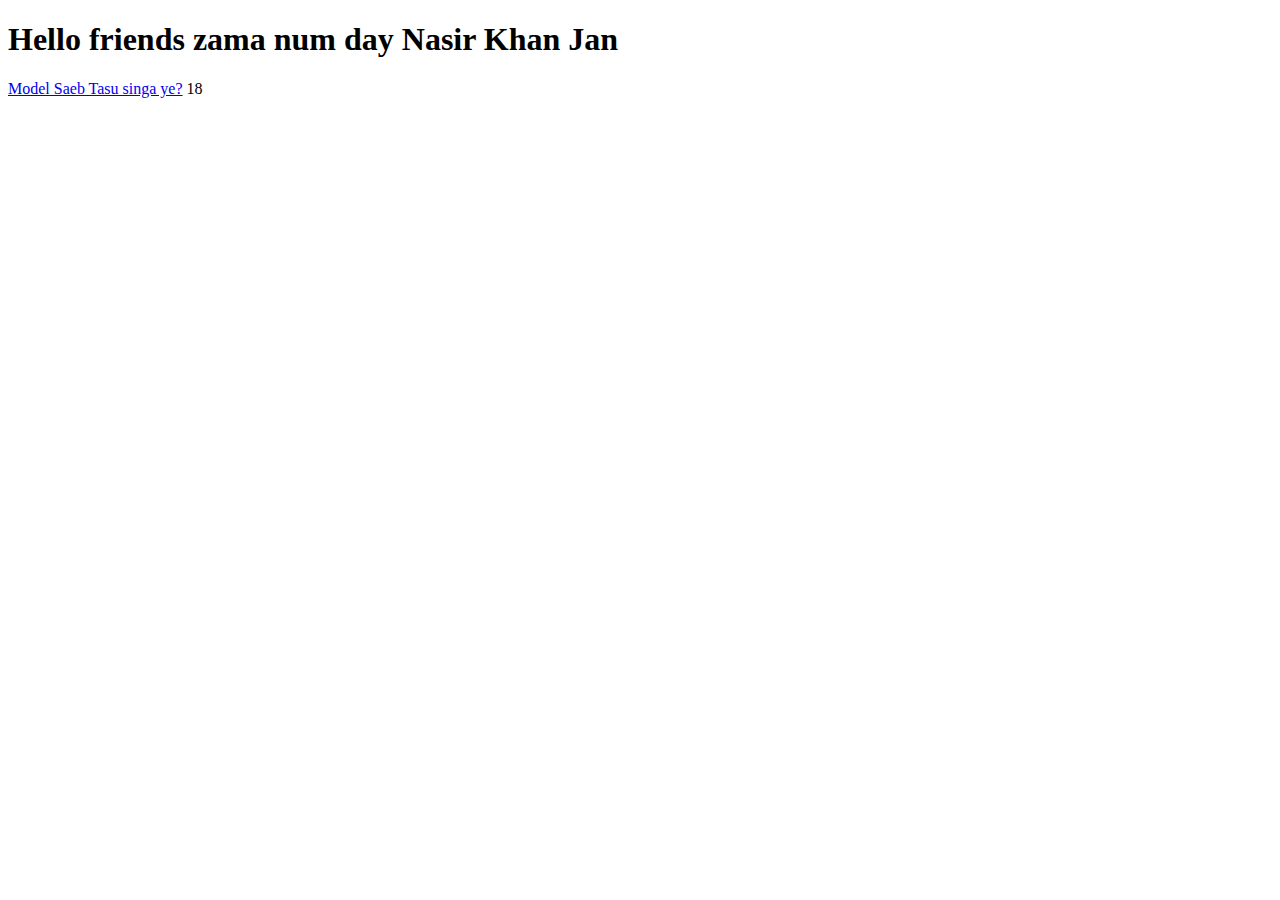
==== OneMonth/Vanilla Javascript/Week 2/index.html @ 7a384ec8 "up till lesson 8" ====
<!DOCTYPE html>
<html>

<head>
    <meta http-equiv="Content-Type" content="text/html;charset=UTF-8">
    <title>DOM</title>
</head>

<body>
    <h1 id="staremashe">Hello friends zama num day Nasir Khan Jan</h1>
    <a href="#" id="sukye" style="display:none;">Tasu Suk ye?</a>
    <a href="#" id="singaye">Model Saeb Tasu singa ye?</a>
    <script>
        var singaye = document.getElementById('singaye');
        var sukye = document.getElementById('sukye');
        var khabara = document.getElementById('staremashe');
        singaye.addEventListener('click', function () {
            sukye.style.display = 'block';
            singaye.style.display = 'none';
            khabara.innerHTML = "bs marh kegam";
        });
        sukye.addEventListener('click', function () {
            singaye.style.display = 'block';
            sukye.style.display = 'none';
            khabara.innerHTML = "Hello friends zama num day Nasir Khan Jan";
        });
    </script>
    <script src="lenght.js">
        countLetters(khabara);
    </script>
    <!-- <script src="add.js"></script> -->
</body>

</html>
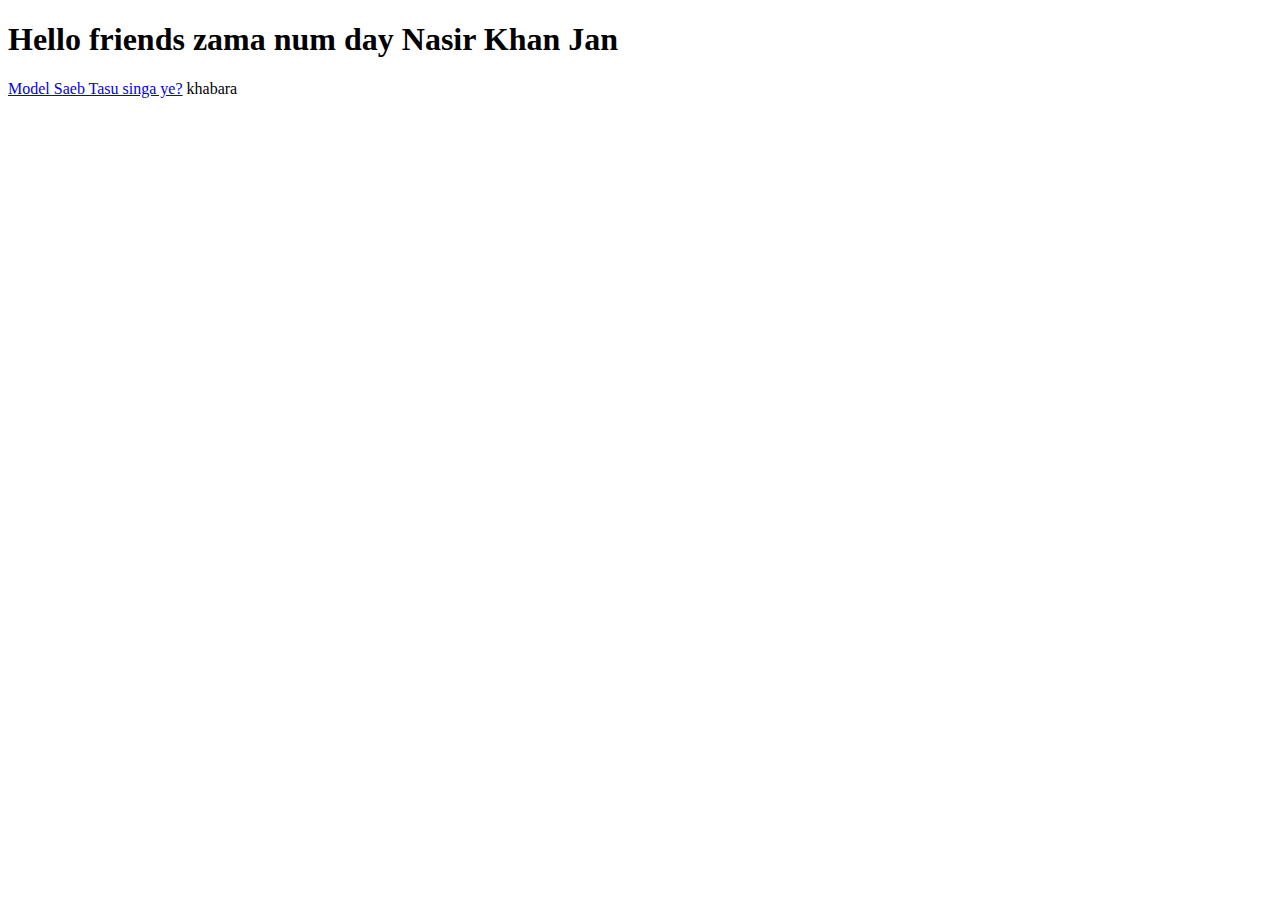
==== commit 6f9b6686: "updated script sequences" ====
--- a/OneMonth/Vanilla Javascript/Week 2/index.html
+++ b/OneMonth/Vanilla Javascript/Week 2/index.html
@@ -4,6 +4,7 @@
 <head>
     <meta http-equiv="Content-Type" content="text/html;charset=UTF-8">
     <title>DOM</title>
+    <script src="lenght.js"></script>
 </head>
 
 <body>
@@ -18,15 +19,14 @@
             sukye.style.display = 'block';
             singaye.style.display = 'none';
             khabara.innerHTML = "bs marh kegam";
+            // countLetters(khabara);
         });
         sukye.addEventListener('click', function () {
             singaye.style.display = 'block';
             sukye.style.display = 'none';
             khabara.innerHTML = "Hello friends zama num day Nasir Khan Jan";
         });
-    </script>
-    <script src="lenght.js">
-        countLetters(khabara);
+        countLetters("khabara");
     </script>
     <!-- <script src="add.js"></script> -->
 </body>
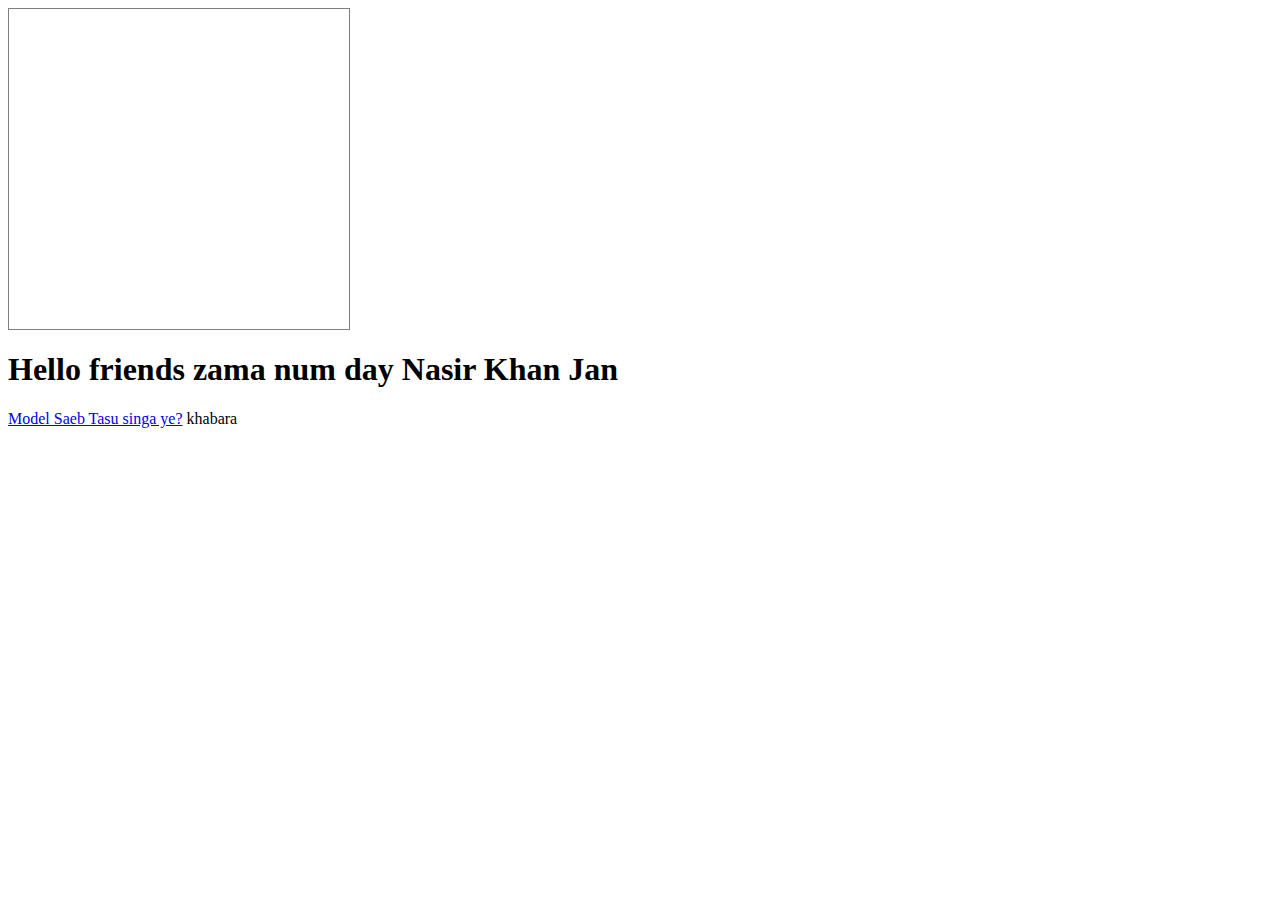
==== commit e02dc7eb: "added textanimation" ====
--- a/OneMonth/Vanilla Javascript/Week 2/index.html
+++ b/OneMonth/Vanilla Javascript/Week 2/index.html
@@ -4,10 +4,16 @@
 <head>
     <meta http-equiv="Content-Type" content="text/html;charset=UTF-8">
     <title>DOM</title>
+    <link rel="stylesheet" href="style.css">
     <script src="lenght.js"></script>
+    <script src="createElements.js"></script>
 </head>
 
 <body>
+    <div id="outerBox"></div>
+    <script>
+        buildElements();
+    </script>
     <h1 id="staremashe">Hello friends zama num day Nasir Khan Jan</h1>
     <a href="#" id="sukye" style="display:none;">Tasu Suk ye?</a>
     <a href="#" id="singaye">Model Saeb Tasu singa ye?</a>
--- a/OneMonth/Vanilla Javascript/Week 2/style.css
+++ b/OneMonth/Vanilla Javascript/Week 2/style.css
@@ -0,0 +1,21 @@
+#outerBox {
+    /* position: absolute; */
+    left: 25px;
+    top: 30px;
+    width: 340px;
+    height: 320px;
+    border: 1px solid grey;
+    overflow-y: scroll;
+    scrollbar-width: 2px;
+    scrollbar-face-color: black;
+    scrollbar-base-color: black;
+    scroll-behavior: smooth;
+}
+
+.imageBox {
+    float: left;
+    height: 160px;
+    width: 160px;
+    margin: 10px auto;
+    background: url("http://placekitten.com/g/160/160") no-repeat;
+}